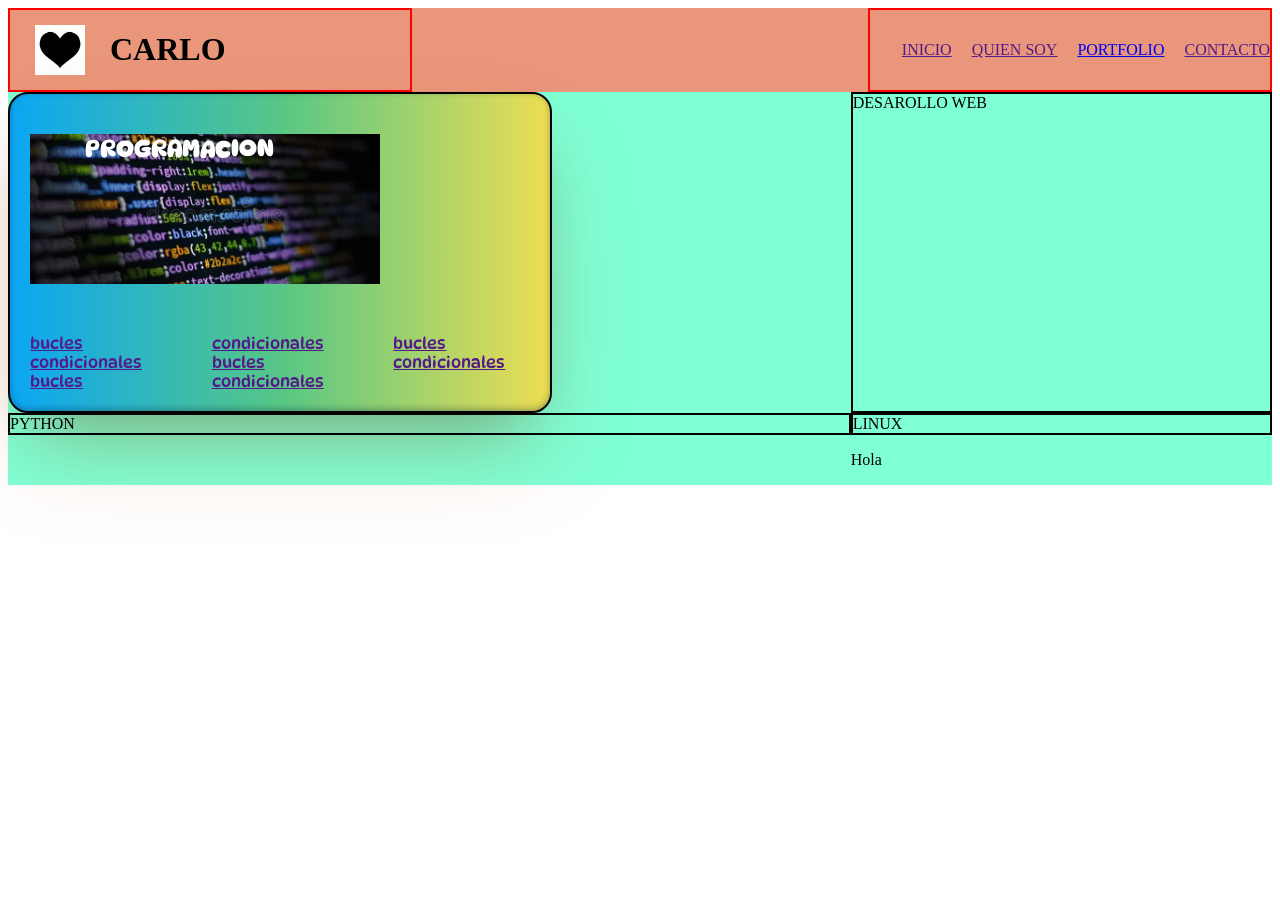
==== index.html @ c4e54869 "primer commit proyecto avanzado" ====
<!DOCTYPE html>
<html lang="en">
<head>
    <meta charset="UTF-8">
    <meta name="viewport" content="width=device-width, initial-scale=1.0">
    <title>PROYECTO</title>
    <link rel="stylesheet" href="styles/inicio.css">
    <!-- archivo css - contenedores - contenidos -->
    <link rel="stylesheet" href="styles/contenidos.css"><link href="https://fonts.googleapis.com/css?family=DynaPuff:regular,500,600,700" rel="stylesheet" />
    <link href="https://fonts.googleapis.com/css?family=Poppins:100,100italic,200,200italic,300,300italic,regular,italic,500,500italic,600,600italic,700,700italic,800,800italic,900,900italic" rel="stylesheet" />



    <link rel="preconnect" href="https://fonts.googleapis.com">
    <link rel="preconnect" href="https://fonts.gstatic.com" crossorigin>
    <link href="https://fonts.googleapis.com/css2?family=Bitcount+Grid+Double:wght@100..900&display=swap" rel="stylesheet">
</head>
<body>
    <header>
        <div class="contenedor-padre">
        <div class="contenedor-logo">
           <img src="media/img1.jpg" alt="logo">
           <h1>CARLO</h1>
         </div>

         <nav class="menu-navegacion">
            <a href="">INICIO</a>
            <a href="">QUIEN SOY</a>
            <a href="./proyectos.html">PORTFOLIO</a>
            <a href="">CONTACTO</a>
         </nav>
         </div>
    
    </header>

    <main class="bloque-principal-main">

        <div class="contenedor">
            <div class="contenidos java">
                <div class="titulo">
                    <h2>PROGRAMACION</h2>
                </div>
                <!-- <div class="foto_programacion">
                    <img src="media/banner.webp" alt="banner programacion">
                </div> -->

                <div class="indices">
                    <a href="">bucles</a>
                    <a href="">condicionales</a>
                    <a href="">bucles</a>
                    <a href="">condicionales</a>
                    <a href="">bucles</a>
                    <a href="">condicionales</a>
                    <a href="">bucles</a>
                    <a href="">condicionales</a>
                </div>
            </div>
            <div class="contenidos">DESAROLLO WEB</div>
            <div class="contenidos">PYTHON</div>
            <div class="contenidos">LINUX</div>
            <div class="contenidos_linux"></div>

                 <div class="indices">
                    <p>Hola</p>
                 </div>



            <!-- INDICE
            <div class="indice">
                indice
            </div -->
        </div>

    </main>




    <footer></footer>
</body>
</html>
---- styles/inicio.css ----
header{
    background-color:darksalmon
}

.contenedor-padre{
  display: flex;  
  flex-direction: row;
  gap: 250px;
  justify-content: space-between;
}

.contenedor-logo{
    width: 400px;
    display: flex;
    flex-direction: row;
    flex-wrap: nowrap;
    border: 2px solid red;
    justify-content: flex-start;
    align-items: center;
    gap: 25px;
}

.contenedor-logo img{
    width: 50px;
    height: 50px;
    margin-left: 25px;
}

.menu-navegacion{
    display: flex;
    flex-direction: row;
    gap: 20px;
    border: 2px solid red;
    width: 400px;
    justify-content: flex-end;
    align-items: center;
}

/* contenedor - grid - main*/
.contenedor{
    background-color: aquamarine;
    display: grid;
    grid-template-columns: 2fr 1fr;
}





.contenidos .indices{
    display: grid;
    grid-template-columns: repeat(3, 1fr);
    column-gap: 45px;
    
}


.contenedor .contenidos{  
    /*grid-column: 1; -- indicamos que columna concreta*/
    border: 2px solid black;
}
---- styles/contenidos.css ----
.java{
    padding: 20px;
    font-family: DynaPuff;
    width: 500px;
    border-radius: 20px;
    box-shadow: rgba(193, 86, 4, 0.25) 0px 50px 100px -20px, rgba(0, 0, 0, 0.3) 0px 30px 60px -30px, rgba(10, 37, 64, 0.35) 0px -2px 6px 0px inset;
    background: #0AA6F5;
    background: linear-gradient(90deg, rgba(10, 166, 245, 1) 0%, rgba(87, 199, 133, 1) 50%, rgba(237, 221, 83, 1) 100%);
}


.java .titulo{
    width: 350px;
    height: 150px;

    background-image: url(../media/banner.webp);
    color: white;
    background-size: cover;
    margin-bottom: 10%;
}

.java .titulo h2{
    margin-left: 55px;
}
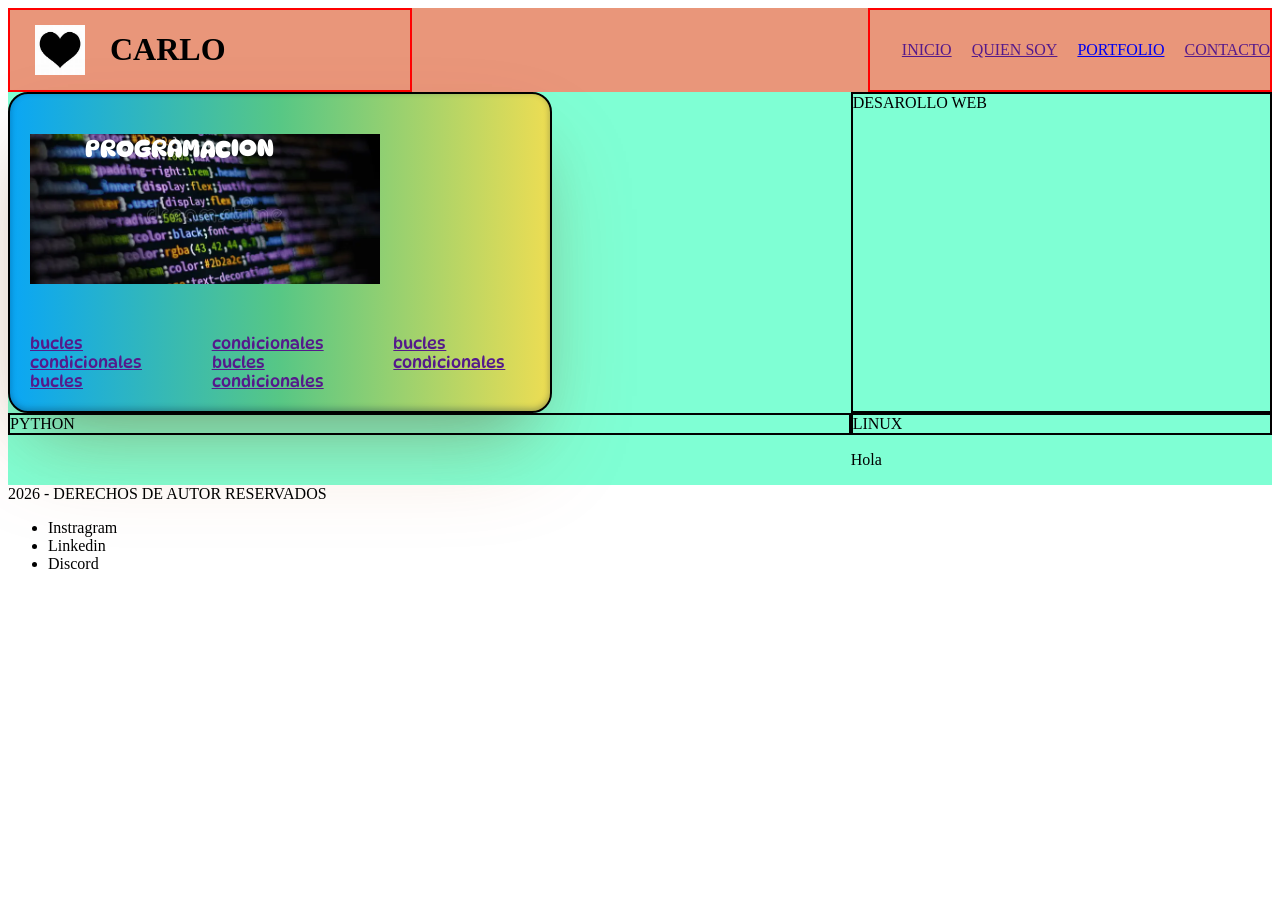
==== commit cd5b1090: "footer" ====
--- a/index.html
+++ b/index.html
@@ -77,6 +77,13 @@
 
 
 
-    <footer></footer>
+<footer>
+        2026 - DERECHOS DE AUTOR RESERVADOS
+   <ul>
+        <li>Instragram</li>
+        <li>Linkedin</li>
+        <li>Discord</li>
+   </ul>
+</footer>
 </body>
 </html>
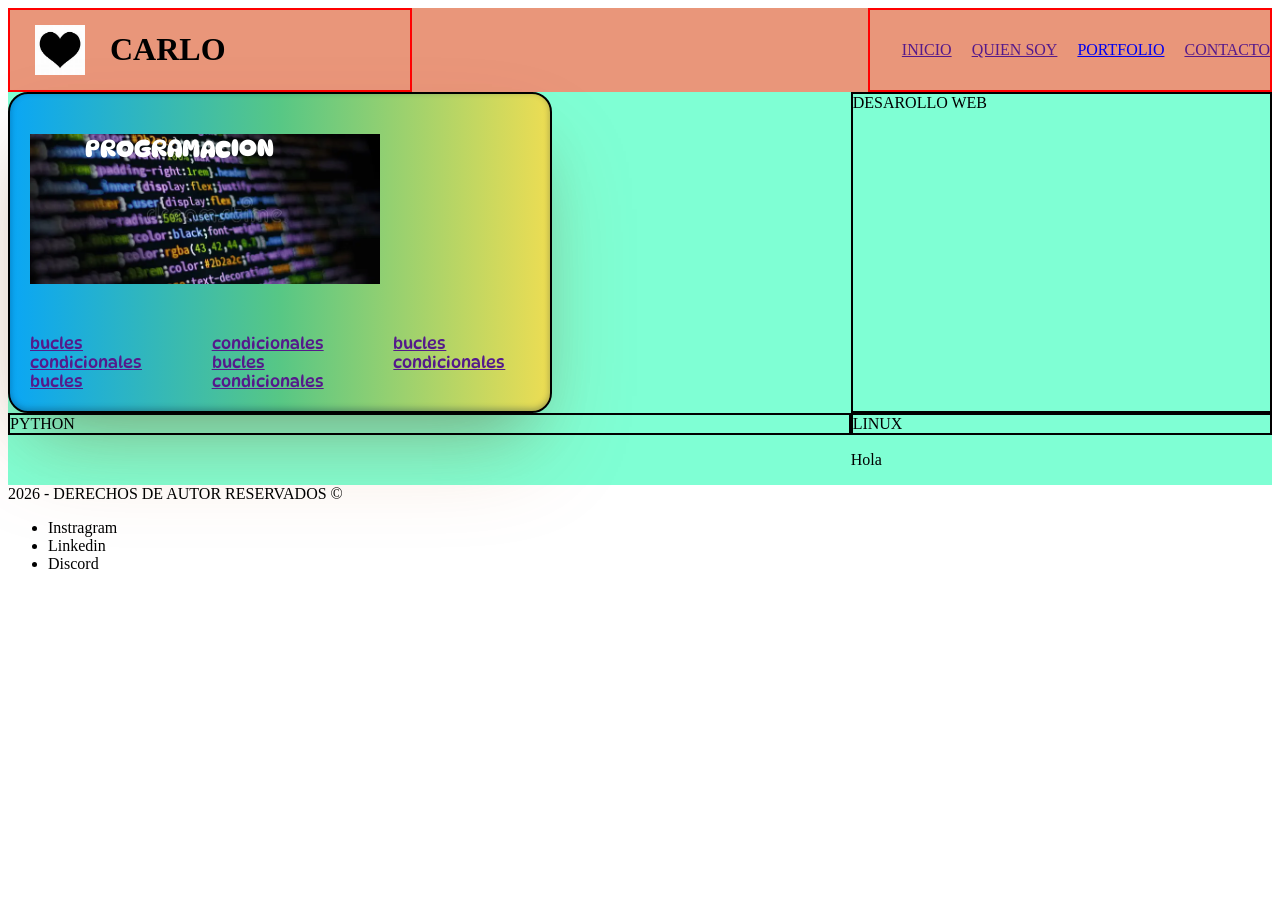
==== commit 4e3ab86a: "cambios" ====
--- a/index.html
+++ b/index.html
@@ -78,7 +78,7 @@
 
 
 <footer>
-        2026 - DERECHOS DE AUTOR RESERVADOS
+        2026 - DERECHOS DE AUTOR RESERVADOS ©
    <ul>
         <li>Instragram</li>
         <li>Linkedin</li>
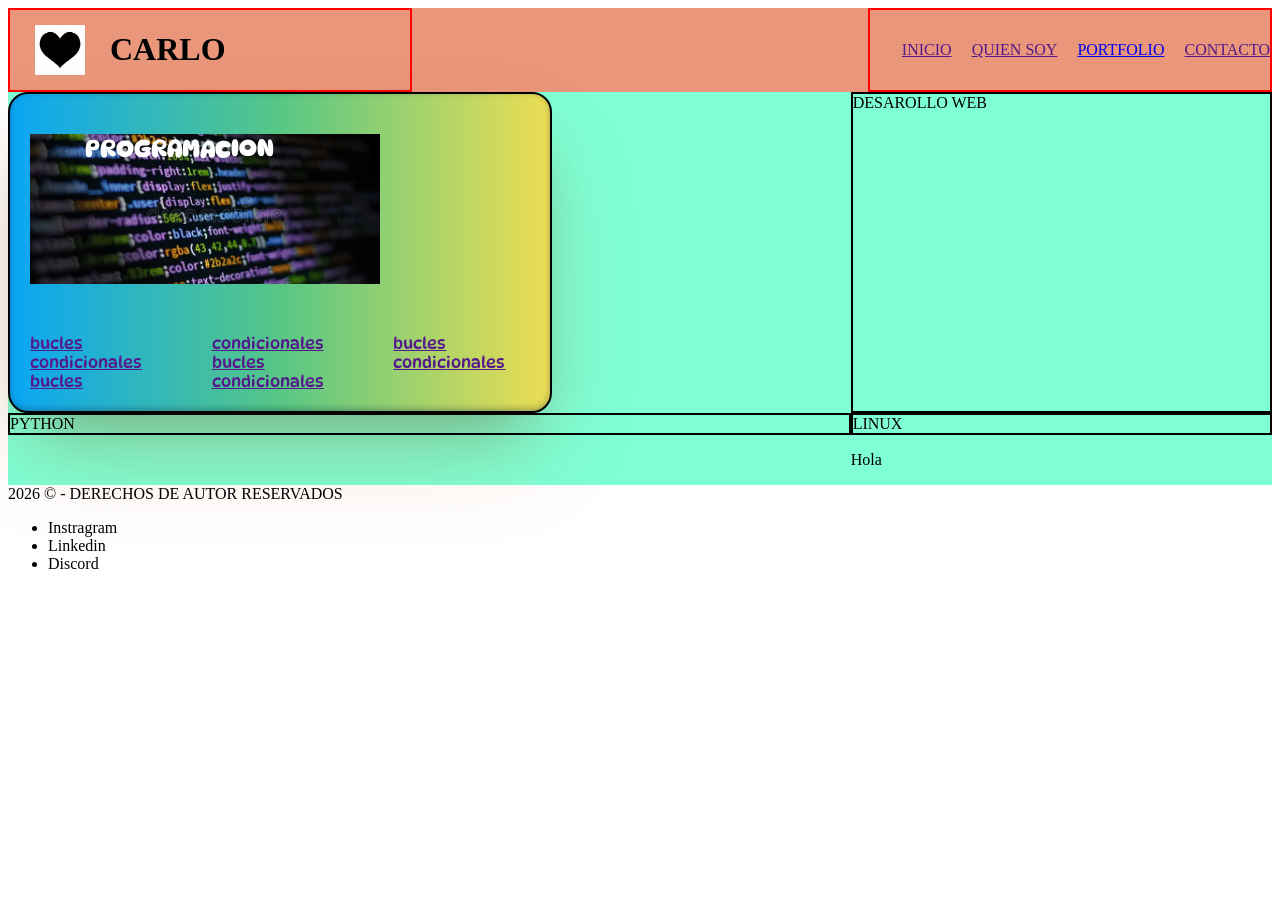
==== commit 3039cebf: "añadiendo cambios al footer" ====
--- a/index.html
+++ b/index.html
@@ -78,7 +78,7 @@
 
 
 <footer>
-        2026 - DERECHOS DE AUTOR RESERVADOS ©
+        2026 © - DERECHOS DE AUTOR RESERVADOS 
    <ul>
         <li>Instragram</li>
         <li>Linkedin</li>
